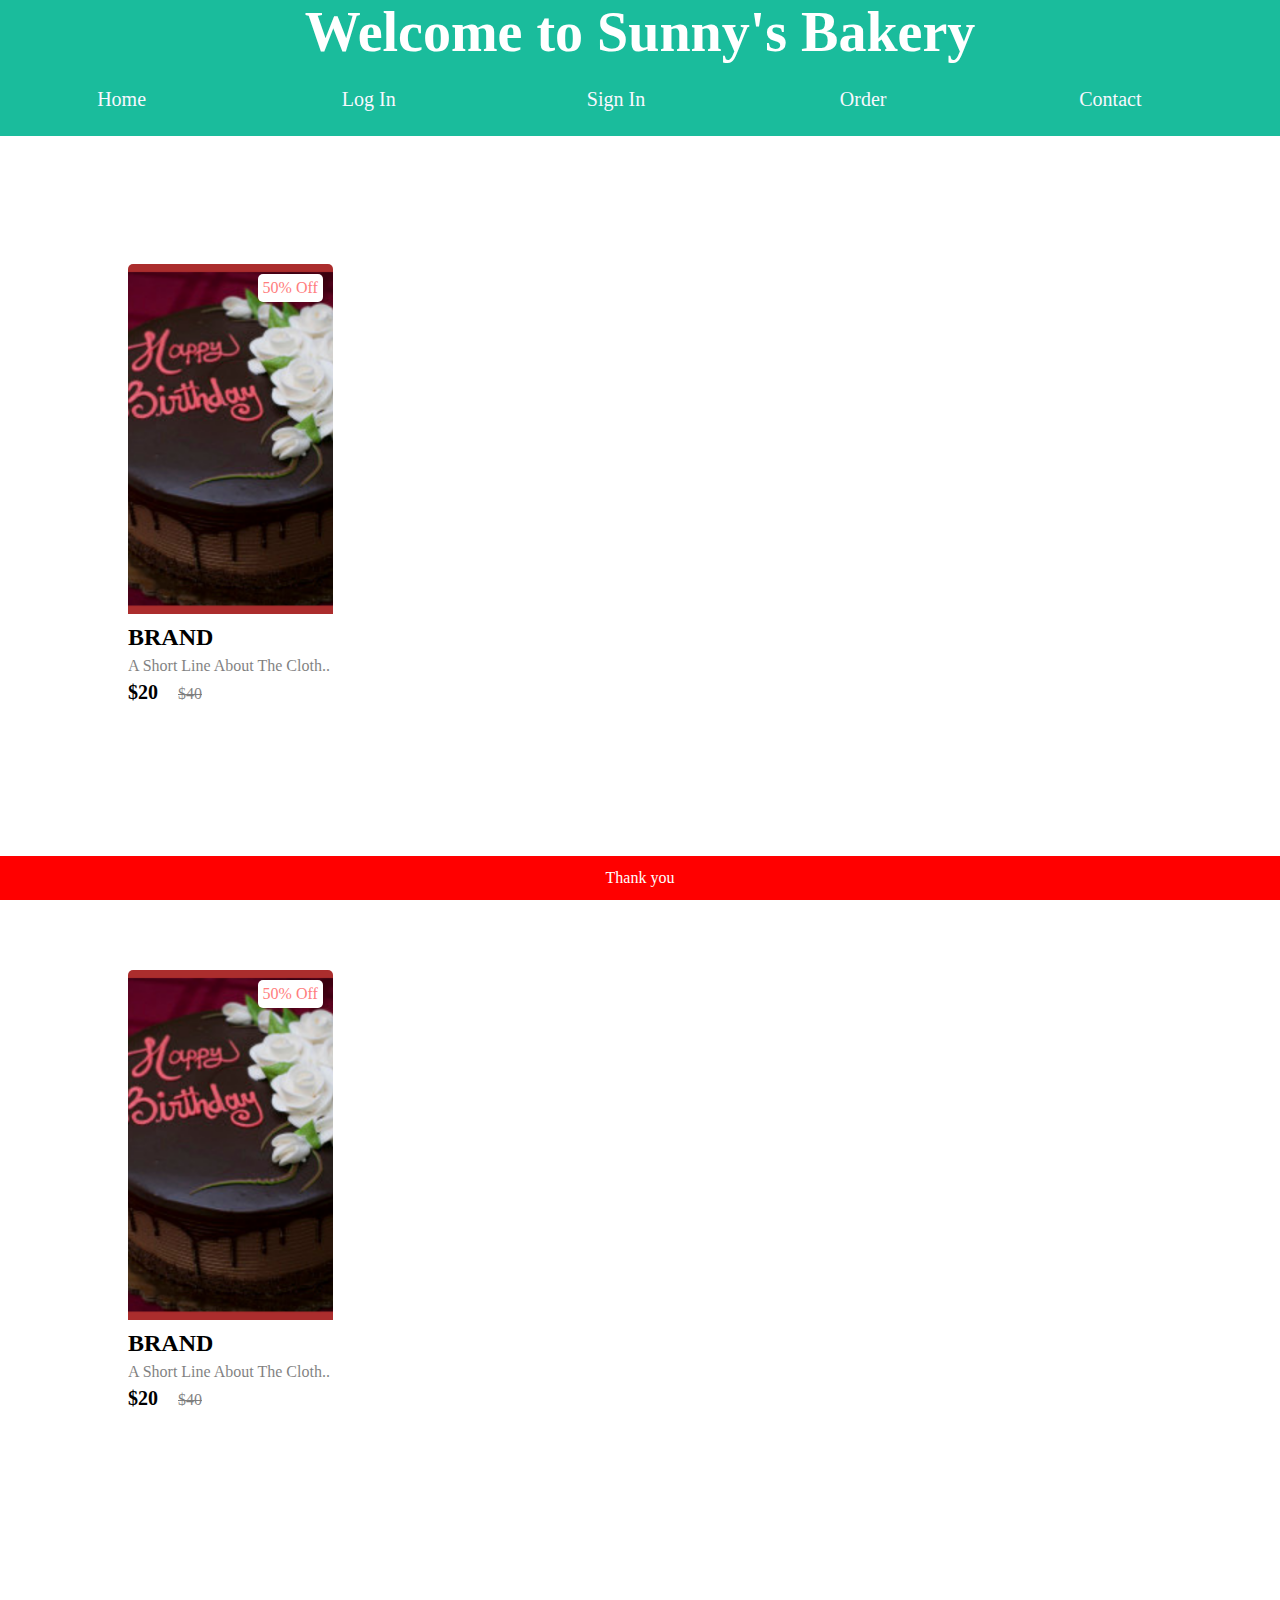
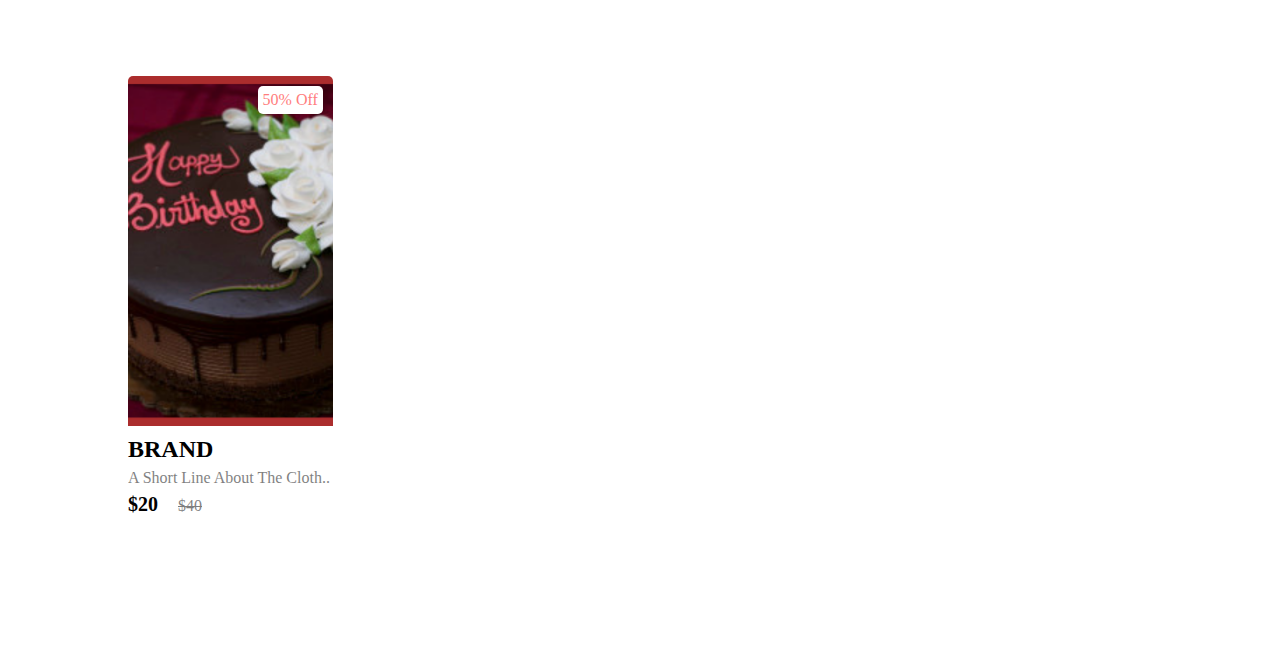
==== index.html @ ad922dd6 "Add files via upload" ====
<!DOCTYPE html>
<html lang="en">
<head>
    <meta charset="UTF-8">
    <meta http-equiv="X-UA-Compatible" content="IE=edge">
    <meta name="viewport" content="width=device-width, initial-scale=1.0">
    <title>Document</title>
    <link rel="stylesheet" type="text/css" href="style.css" />
    <link rel="stylesheet" type="text/css" href="p.css" />
</head>
<body>
    <header>
     
       <div class="header">
            <h1 class="content">Welcome to Sunny's Bakery</h1>
          </div>
        <nav>
            <ul>
                <li>
                    <a href="index.html">Home</a>
                                    </li>
                
                <li>
<a href="login.html">Log In</a>
                </li>
                <li>
                    <a href="signin.html">Sign In</a>
                </li>
                <li>
                    <a href="order.html">Order</a>
                </li>
                <li>
                    <a href="contact.html">Contact</a>
                </li>
            </ul>
        </nav>
    </header><main>
    
        <div class="product-container">
            <div class="product-card">
                <div class="product-image">
                    <span class="discount-tag">50% off</span>
                    <img src="c.png" class="product-thumb" alt="">
                    <button class="card-btn">add to whislist</button>
                </div>
                <div class="product-info">
                    <h2 class="product-brand">brand</h2>
                    <p class="product-short-des">a short line about the cloth..</p>
                    <span class="price">$20</span><span class="actual-price">$40</span>
                </div>
            </div>
        
        </div>
        <div class="product-container">
            <div class="product-card">
                <div class="product-image">
                    <span class="discount-tag">50% off</span>
                    <img src="c.png" class="product-thumb" alt="">
                    <button class="card-btn">add to whislist</button>
                </div>
                <div class="product-info">
                    <h2 class="product-brand">brand</h2>
                    <p class="product-short-des">a short line about the cloth..</p>
                    <span class="price">$20</span><span class="actual-price">$40</span>
                </div>
            </div>
        
        </div>
        <div class="product-container">
            <div class="product-card">
                <div class="product-image">
                    <span class="discount-tag">50% off</span>
                    <img src="c.png" class="product-thumb" alt="">
                    <button class="card-btn">add to whislist</button>
                </div>
                <div class="product-info">
                    <h2 class="product-brand">brand</h2>
                    <p class="product-short-des">a short line about the cloth..</p>
                    <span class="price">$20</span><span class="actual-price">$40</span>
                </div>
            </div>
        
        </div>
        
</main>

    <footer>
     <p>Thank you </p>
    </footer>
</body>
</html>
---- style.css ----
*{
    margin: 0;
    padding: 0;
    box-sizing: border-box;
}
.header {

    text-align: center;
    background: #1abc9c;
    color: white; 
   
    font-size: 175%;
  
  }
  .card {
    box-shadow: 0 4px 8px 0 rgba(0,0,0,0.2);
    transition: 0.3s;
    width: 20%;
    border-radius: 5px;
  }
  
  .card:hover {
    box-shadow: 0 8px 16px 0 rgba(0,0,0,0.2);
  }
  
  img {
    border-radius: 5px 5px 0 0;
    width: 100%;
  }
  
  .container {
    padding: 2px 16px;
  }
  /* Page Content */
  .content {padding:2%px;}
  ul {  
    list-style-type: none;  
   
    overflow: hidden;  
    background-color: #1abc9c;  
  }  
    
  li {  
  display: inline-block;  
  
  width: 19%;
  }  
    
  li a {  
    display: block;  
    color: rgb(248, 248, 255);  
   font-size:20px;  
    text-align: center;  
    padding: 10%;  
    text-decoration: none;  
   
  }  
  .active{  
  background-color: gray;  
  color: white;  
  }  
  li a:hover {  
    background-color: orange;  
    color: white;  
  }  
  footer{
    position: fixed;
    left: 0;
    bottom: 0;
    padding: 1%;
    width: 100%;
    background-color: red;
    color: white;
    text-align: center;
  }
---- p.css ----
.product-container{
    padding: 10%;
    display: flex;
    overflow-x: auto;
    scroll-behavior: smooth;
}

.product-container::-webkit-scrollbar{
    display: none;
}

.product-card{
    flex: 0 0 auto;
    width: 20%;
    height:10%;
    margin-right: 40px;
}

.product-image{
    position: relative;
    width: 100%;
    height: 350px;
    overflow: hidden;
}

.product-thumb{
    width: 100%;
    height: 350px;
    object-fit: cover;
}

.discount-tag{
    position: absolute;
    background: #fff;
    padding: 5px;
    border-radius: 5px;
    color: #ff7d7d;
    right: 10px;
    top: 10px;
    text-transform: capitalize;
}

.card-btn{
    position: absolute;
    bottom: 10px;
    left: 50%;
    transform: translateX(-50%);
    padding: 10px;
    width: 90%;
    text-transform: capitalize;
    border: none;
    outline: none;
    background: #fff;
    border-radius: 5px;
    transition: 0.5s;
    cursor: pointer;
    opacity: 0;
}

.product-card:hover .card-btn{
    opacity: 1;
}

.card-btn:hover{
    background: #efefef;
}

.product-info{
    width: 100%;
    height: 100px;
    padding-top: 10px;
}

.product-brand{
    text-transform: uppercase;
}

.product-short-des{
    width: 100%;
    height: 20px;
    line-height: 20px;
    overflow: hidden;
    opacity: 0.5;
    text-transform: capitalize;
    margin: 5px 0;
}

.price{
    font-weight: 900;
    font-size: 20px;
}

.actual-price{
    margin-left: 20px;
    opacity: 0.5;
    text-decoration: line-through;
}
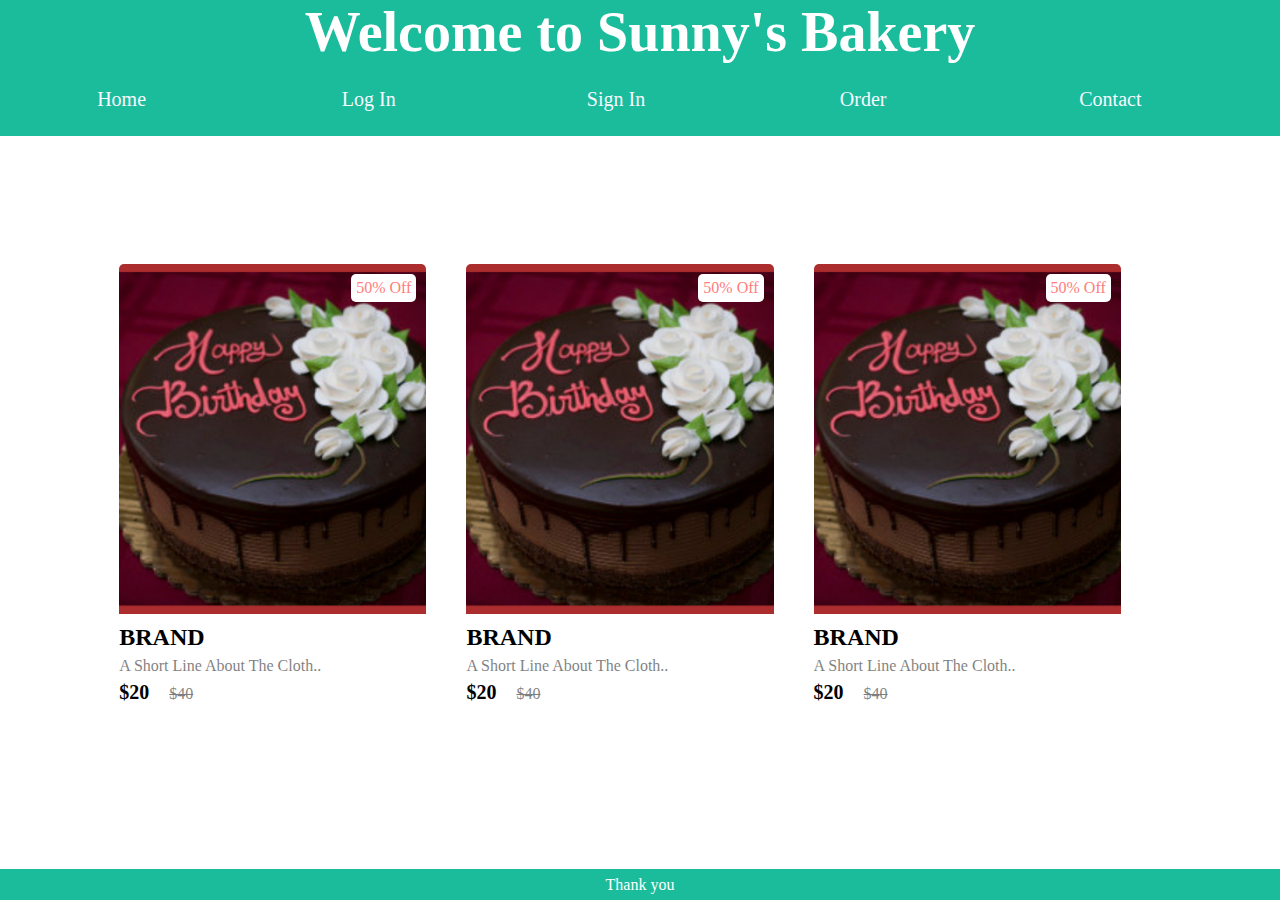
==== commit 6fc6e369: "Add files via upload" ====
--- a/index.html
+++ b/index.html
@@ -50,8 +50,7 @@
                 </div>
             </div>
         
-        </div>
-        <div class="product-container">
+        
             <div class="product-card">
                 <div class="product-image">
                     <span class="discount-tag">50% off</span>
@@ -65,8 +64,8 @@
                 </div>
             </div>
         
-        </div>
-        <div class="product-container">
+    
+
             <div class="product-card">
                 <div class="product-image">
                     <span class="discount-tag">50% off</span>
@@ -79,8 +78,9 @@
                     <span class="price">$20</span><span class="actual-price">$40</span>
                 </div>
             </div>
+            </div>
         
-        </div>
+      
         
 </main>
 
--- a/style.css
+++ b/style.css
@@ -67,9 +67,9 @@
     position: fixed;
     left: 0;
     bottom: 0;
-    padding: 1%;
+    padding: .5%;
     width: 100%;
-    background-color: red;
+    background-color: #1abc9c;
     color: white;
     text-align: center;
   }
--- a/p.css
+++ b/p.css
@@ -1,6 +1,8 @@
 .product-container{
     padding: 10%;
     display: flex;
+    align-items: center;
+    justify-content: center;
     overflow-x: auto;
     scroll-behavior: smooth;
 }
@@ -11,8 +13,8 @@
 
 .product-card{
     flex: 0 0 auto;
-    width: 20%;
-    height:10%;
+    width: 30%;
+   
     margin-right: 40px;
 }
 
